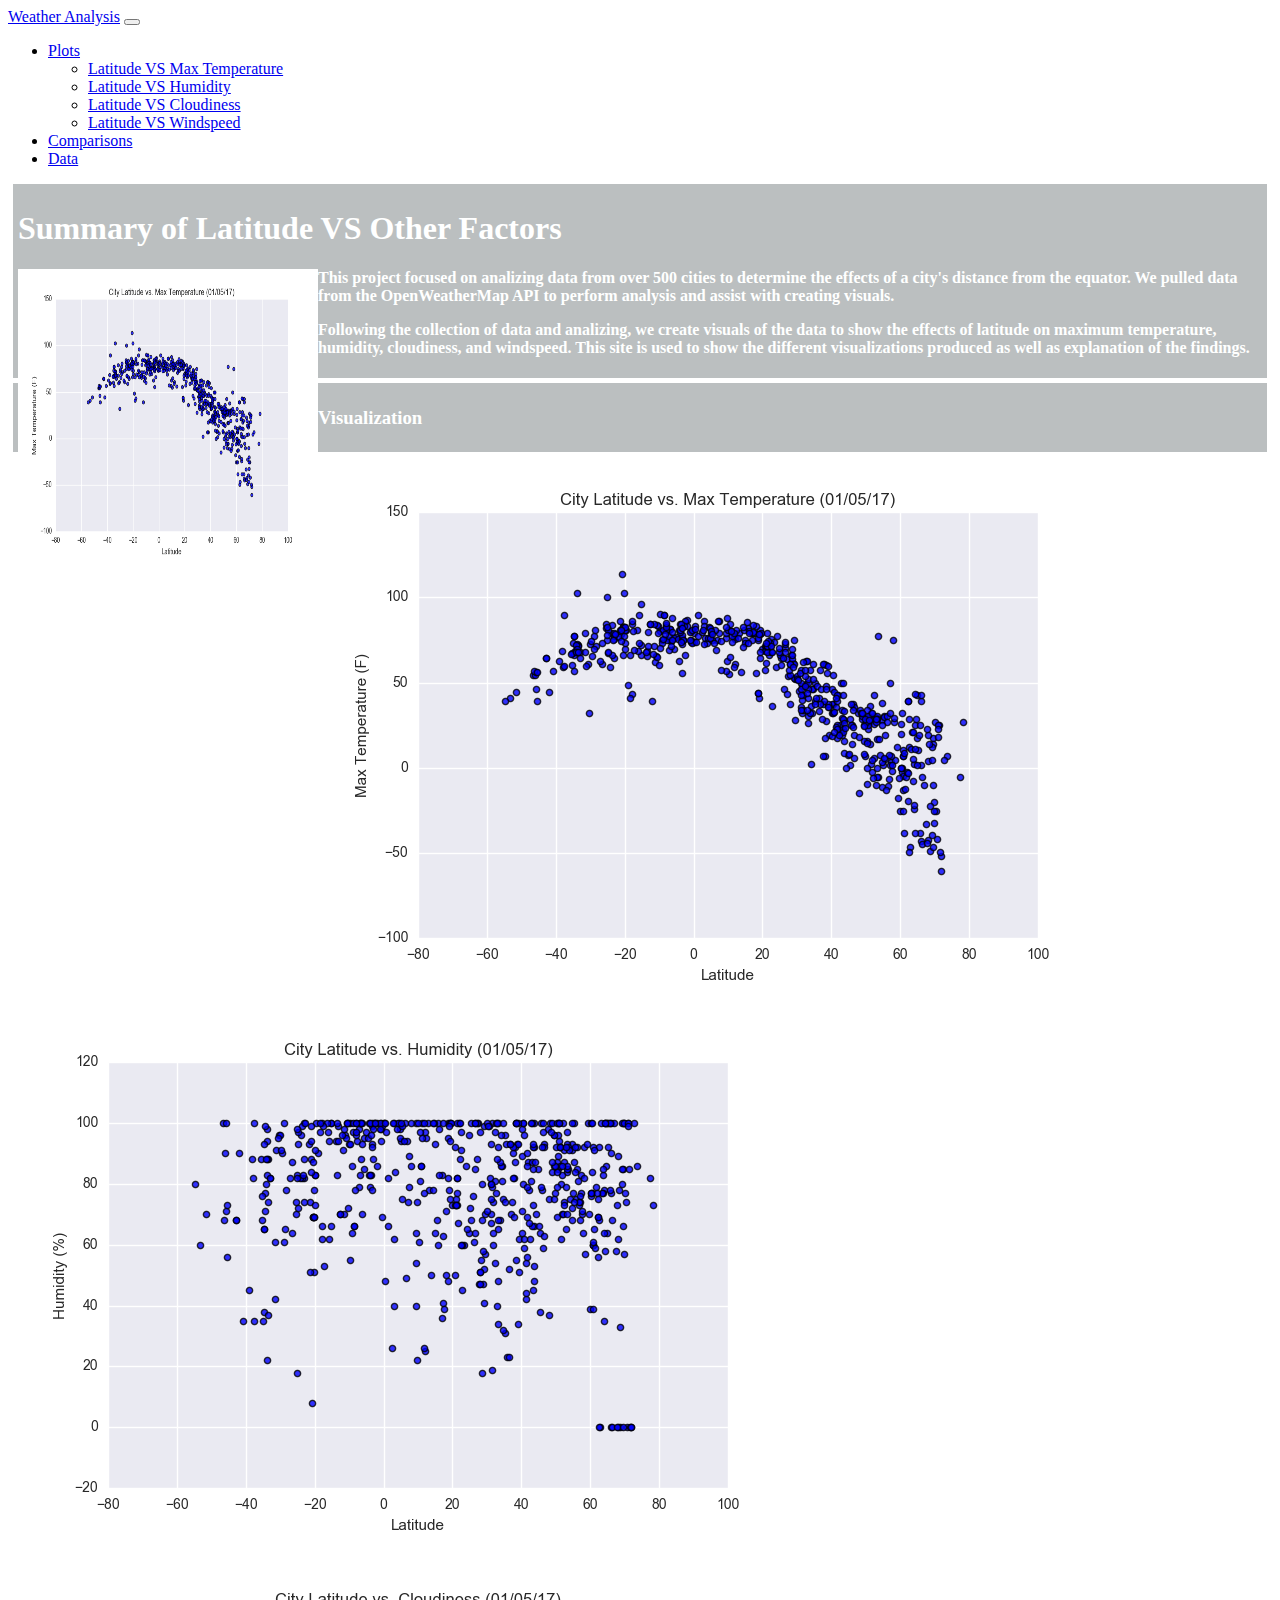
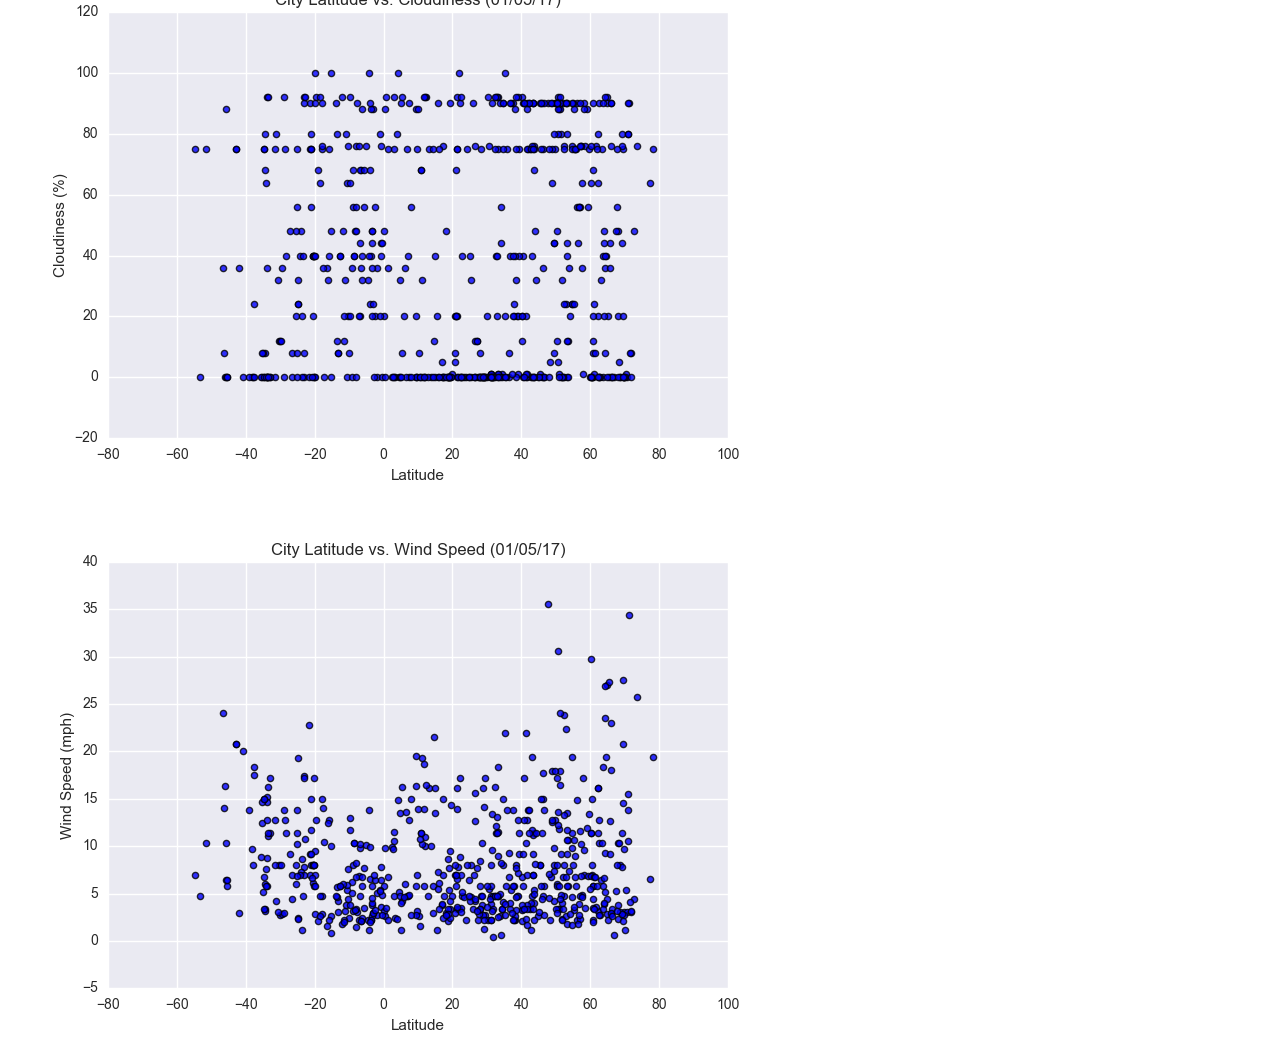
==== index.html @ 8c329a6b "css styling to align text and visualizations column" ====
<!doctype html>
<html lang="en">
  <head>
    <meta charset="utf-8">
    <meta name="viewport" content="width=device-width, initial-scale=1">
    <title>Weather Analysis</title>
    <link href="https://cdn.jsdelivr.net/npm/bootstrap@5.2.0/dist/css/bootstrap.min.css" rel="stylesheet" integrity="sha384-gH2yIJqKdNHPEq0n4Mqa/HGKIhSkIHeL5AyhkYV8i59U5AR6csBvApHHNl/vI1Bx" crossorigin="anonymous">
    <link rel="stylesheet" href="/assets/css/style.css">
</head>
  <body>
    <nav class="navbar navbar-expand-lg bg-light">
        <div class="container-fluid">
          <a class="navbar-brand" href="index.html">Weather Analysis</a>
          <button class="navbar-toggler" type="button" data-bs-toggle="collapse" data-bs-target="#navbarSupportedContent" aria-controls="navbarSupportedContent" aria-expanded="false" aria-label="Toggle navigation">
            <span class="navbar-toggler-icon"></span>
          </button>
          <div class="collapse navbar-collapse" id="navbarSupportedContent">
            <ul class="navbar-nav ms-auto mb-2 mb-lg-0">
              <li class="nav-item dropdown">
                <a class="nav-link dropdown-toggle" href="#" id="navbarDropdown" role="button" data-bs-toggle="dropdown" aria-expanded="false">
                  Plots
                </a>
                <ul class="dropdown-menu" aria-labelledby="navbarDropdown">
                  <li><a class="dropdown-item" href="maxtemperature.html">Latitude VS Max Temperature</a></li>
                  <li><a class="dropdown-item" href="humidity.html">Latitude VS Humidity</a></li>
                  <li><a class="dropdown-item" href="cloudiness.html">Latitude VS Cloudiness</a></li>
                  <li><a class="dropdown-item" href="windspeed.html">Latitude VS Windspeed</a></li>
                </ul>
              </li>
              <li class="nav-item">
                <a class="nav-link" href="comparisons.html">Comparisons</a>
              </li>
              <li class="nav-item">
                <a class="nav-link" href="data.html">Data</a>
              </li>
            </ul>
          </div>
        </div>
      </nav>
      <div class="container">
        <div class="row">
            <div class="col-lg-8">
                <div class="box gray"><h1>Summary of Latitude VS Other Factors</h1>
                    <div class="thumbnail">
                        <img src="/assets/images/Fig1.png" class="img-thumbnail" width="300px" height="300px">
                        <p>
                          This project focused on analizing data from over 500 cities to determine 
                          the effects of a city's distance from the equator. We pulled data from the 
                          OpenWeatherMap API to perform analysis and assist with creating visuals. 
                        </p>
                        <p>
                          Following the collection of data and analizing, we create visuals of the data to 
                          show the effects of latitude on maximum temperature, humidity, cloudiness, and
                          windspeed. This site is used to show the different visualizations produced as 
                          well as explanation of the findings. 
                        </p>
                    </div>
                </div>    
            </div>
            <div class="col-lg-4">
              <div class="box gray"><h3>Visualization</h3></div>
                <div class='row d-flex justify-content-center'>
                  <div class='col-md-6 col-sm-3'>
                      <a href="maxtemperature.html">
                        <img src="/assets/images/Fig1.png" class="img-thumbnail">
                      </a>
                  </div>
                  <div class='col-md-6 col-sm-3'>
                      <a href="humidity.html">
                        <img src="/assets/images/Fig2.png" class="img-thumbnail">
                      </a>
                  </div>
                  <div class='col-md-6 col-sm-3'>          
                      <a href="cloudiness.html">
                        <img src="/assets/images/Fig3.png" class="img-thumbnail">
                      </a>
                  </div>    
                  <div class='col-md-6 col-sm-3'>
                      <a href="windspeed.html">
                        <img src="/assets/images/Fig4.png" class="img-thumbnail">
                      </a>
                  </div>    
                </div>
            </div>
        </div>
      </div>
    <script src="https://code.jquery.com/jquery-3.3.1.slim.min.js" integrity="sha384-q8i/X+965DzO0rT7abK41JStQIAqVgRVzpbzo5smXKp4YfRvH+8abtTE1Pi6jizo" crossorigin="anonymous"></script>
    <script src="https://cdnjs.cloudflare.com/ajax/libs/popper.js/1.14.7/umd/popper.min.js" integrity="sha384-UO2eT0CpHqdSJQ6hJty5KVphtPhzWj9WO1clHTMGa3JDZwrnQq4sF86dIHNDz0W1" crossorigin="anonymous"></script>  
    <script src="https://cdn.jsdelivr.net/npm/bootstrap@5.2.0-beta1/dist/js/bootstrap.bundle.min.js" integrity="sha384-pprn3073KE6tl6bjs2QrFaJGz5/SUsLqktiwsUTF55Jfv3qYSDhgCecCxMW52nD2" crossorigin="anonymous"></script>
  </body>
</html>
---- assets/css/style.css ----
.box {
    min-height: 50px;
    padding: 5px;
    margin: 5px;
    font-weight: 800;
    color: #fff;
  }
  
  .gray {
    background: rgb(187, 191, 192);
  }
  
  .purple {
    background: rebeccapurple;
  }
  
  .red {
    background: indianred;
  }

  img {
    float: left;
  }
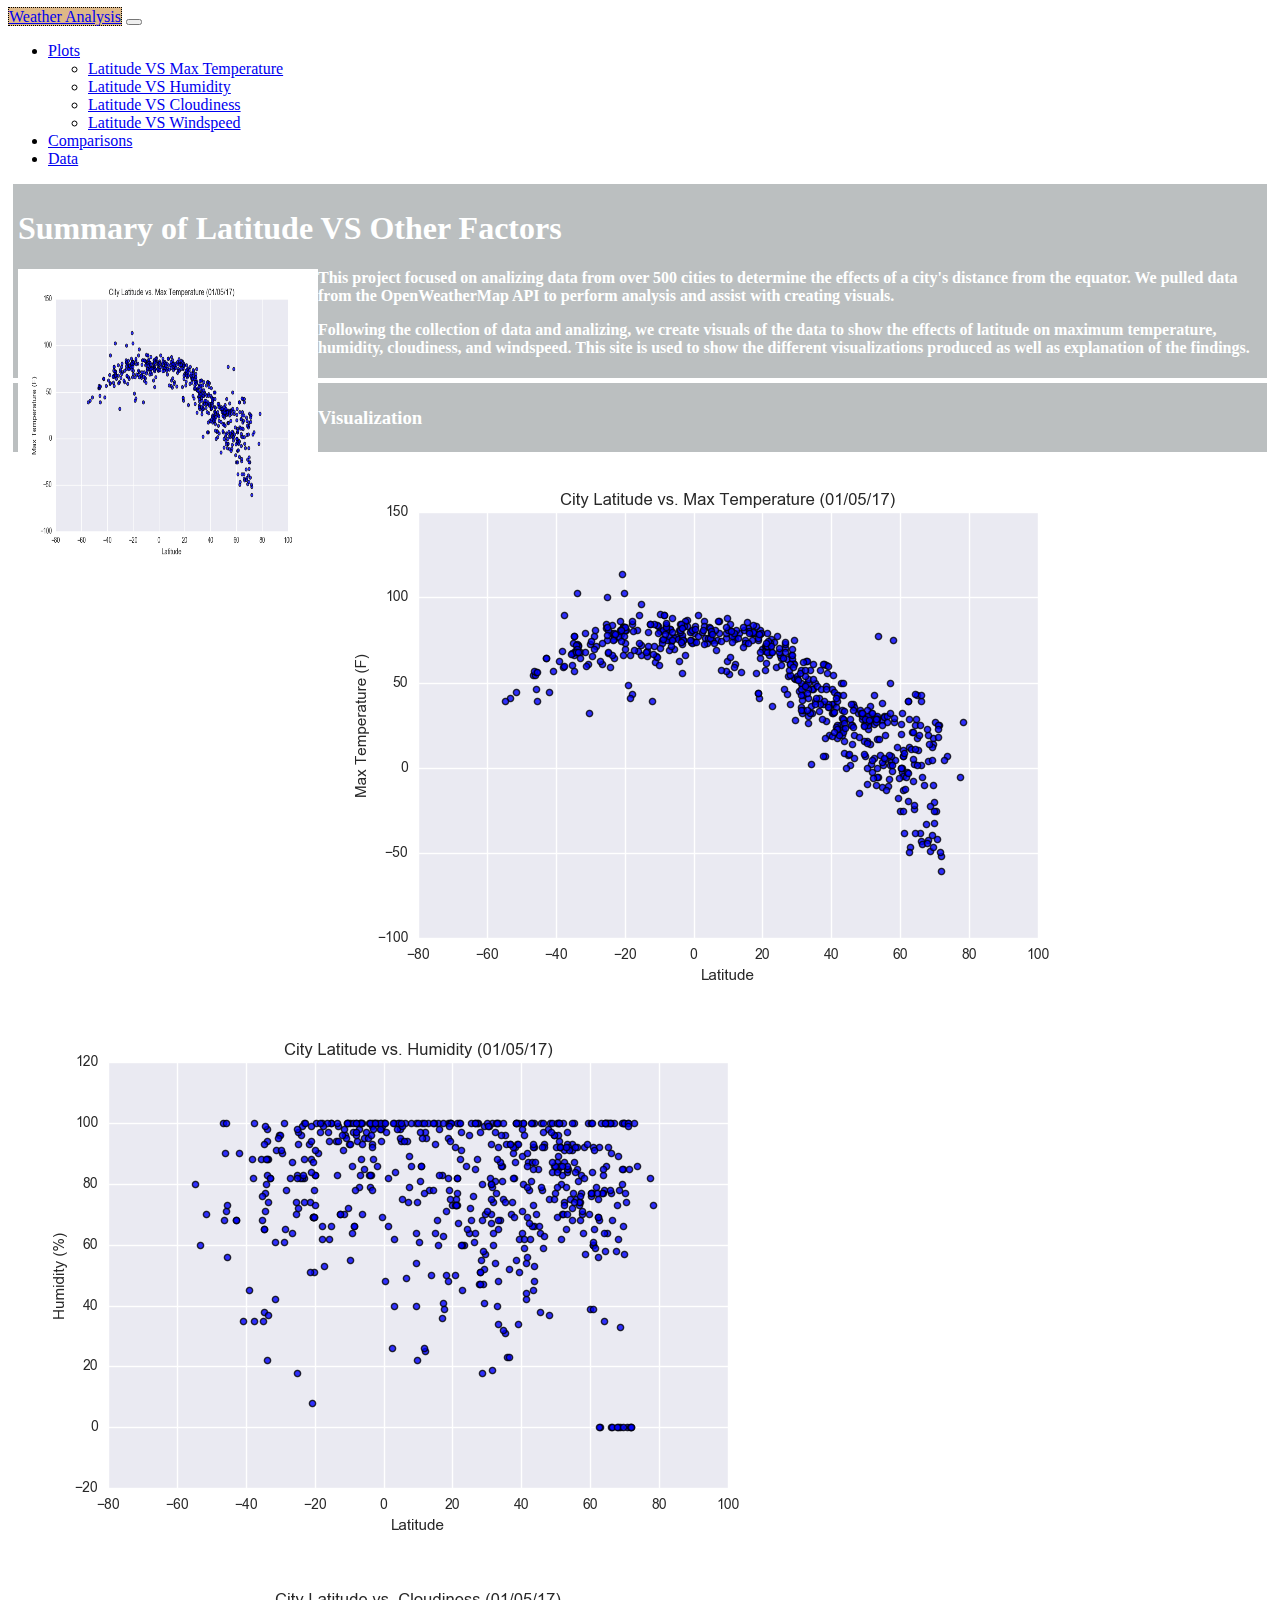
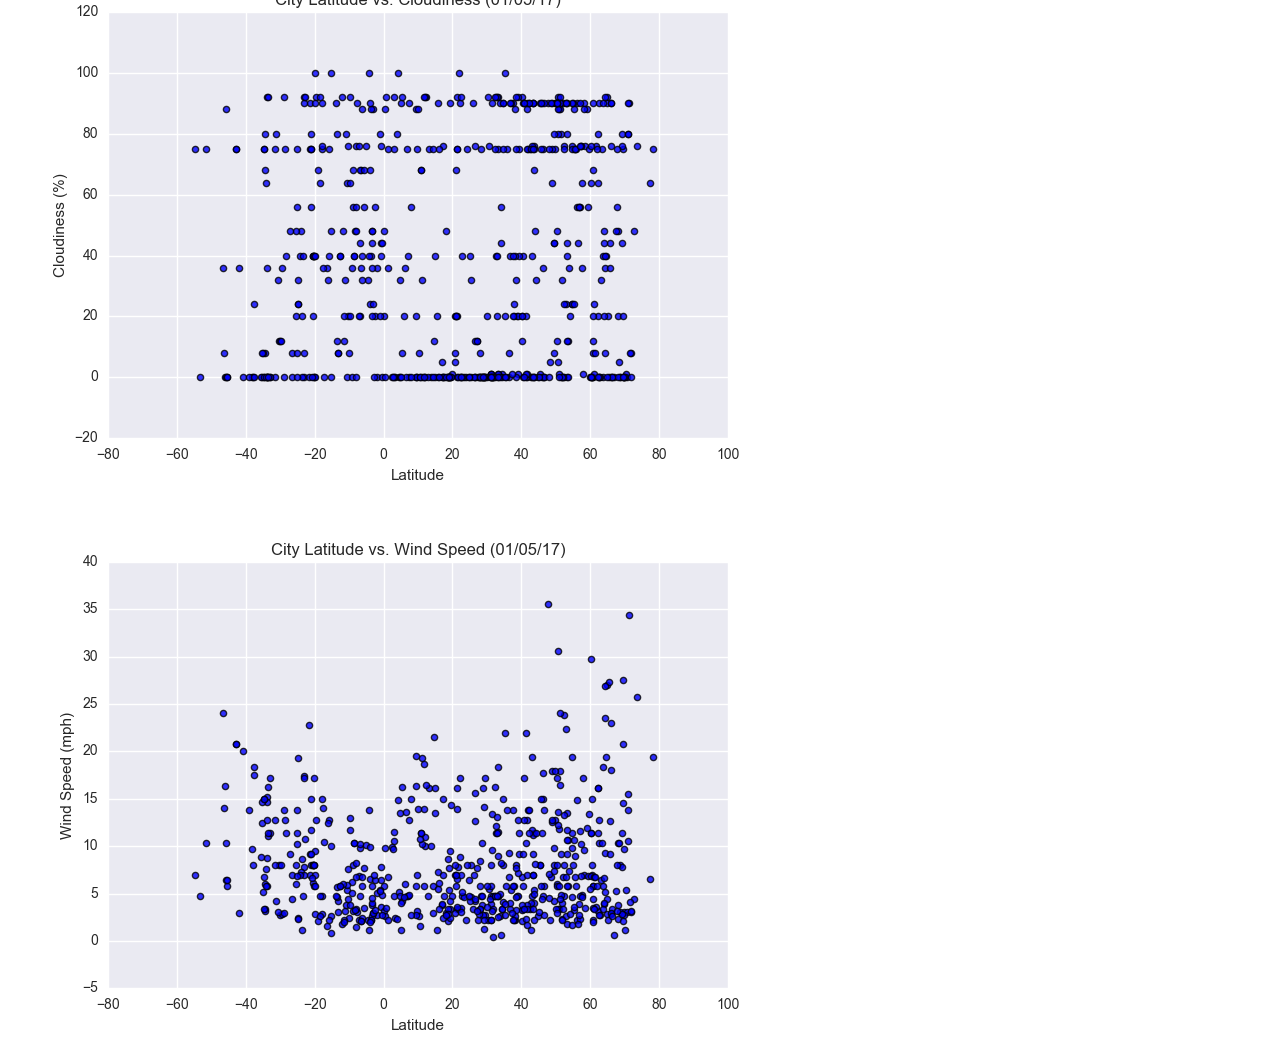
==== commit 2dda5abf: "html shells for visuals" ====
--- a/index.html
+++ b/index.html
@@ -10,7 +10,7 @@
   <body>
     <nav class="navbar navbar-expand-lg bg-light">
         <div class="container-fluid">
-          <a class="navbar-brand" href="index.html">Weather Analysis</a>
+          <a class="navbar-brand" style="background-color: burlywood; border: black; border-width:1px; border-style: dotted;" href="index.html">Weather Analysis</a>
           <button class="navbar-toggler" type="button" data-bs-toggle="collapse" data-bs-target="#navbarSupportedContent" aria-controls="navbarSupportedContent" aria-expanded="false" aria-label="Toggle navigation">
             <span class="navbar-toggler-icon"></span>
           </button>
@@ -21,10 +21,10 @@
                   Plots
                 </a>
                 <ul class="dropdown-menu" aria-labelledby="navbarDropdown">
-                  <li><a class="dropdown-item" href="maxtemperature.html">Latitude VS Max Temperature</a></li>
-                  <li><a class="dropdown-item" href="humidity.html">Latitude VS Humidity</a></li>
-                  <li><a class="dropdown-item" href="cloudiness.html">Latitude VS Cloudiness</a></li>
-                  <li><a class="dropdown-item" href="windspeed.html">Latitude VS Windspeed</a></li>
+                  <li><a class="dropdown-item" href="/visualizations/maxtemperature.html">Latitude VS Max Temperature</a></li>
+                  <li><a class="dropdown-item" href="/visualizations/humidity.html">Latitude VS Humidity</a></li>
+                  <li><a class="dropdown-item" href="/visualizations/cloudiness.html">Latitude VS Cloudiness</a></li>
+                  <li><a class="dropdown-item" href="/visualizations/windspeed.html">Latitude VS Windspeed</a></li>
                 </ul>
               </li>
               <li class="nav-item">
@@ -61,22 +61,22 @@
               <div class="box gray"><h3>Visualization</h3></div>
                 <div class='row d-flex justify-content-center'>
                   <div class='col-md-6 col-sm-3'>
-                      <a href="maxtemperature.html">
+                      <a href="/visualizations/maxtemperature.html">
                         <img src="/assets/images/Fig1.png" class="img-thumbnail">
                       </a>
                   </div>
                   <div class='col-md-6 col-sm-3'>
-                      <a href="humidity.html">
+                      <a href="/visualizations/humidity.html">
                         <img src="/assets/images/Fig2.png" class="img-thumbnail">
                       </a>
                   </div>
                   <div class='col-md-6 col-sm-3'>          
-                      <a href="cloudiness.html">
+                      <a href="/visualizations/cloudiness.html">
                         <img src="/assets/images/Fig3.png" class="img-thumbnail">
                       </a>
                   </div>    
                   <div class='col-md-6 col-sm-3'>
-                      <a href="windspeed.html">
+                      <a href="/visualizations/windspeed.html">
                         <img src="/assets/images/Fig4.png" class="img-thumbnail">
                       </a>
                   </div>    
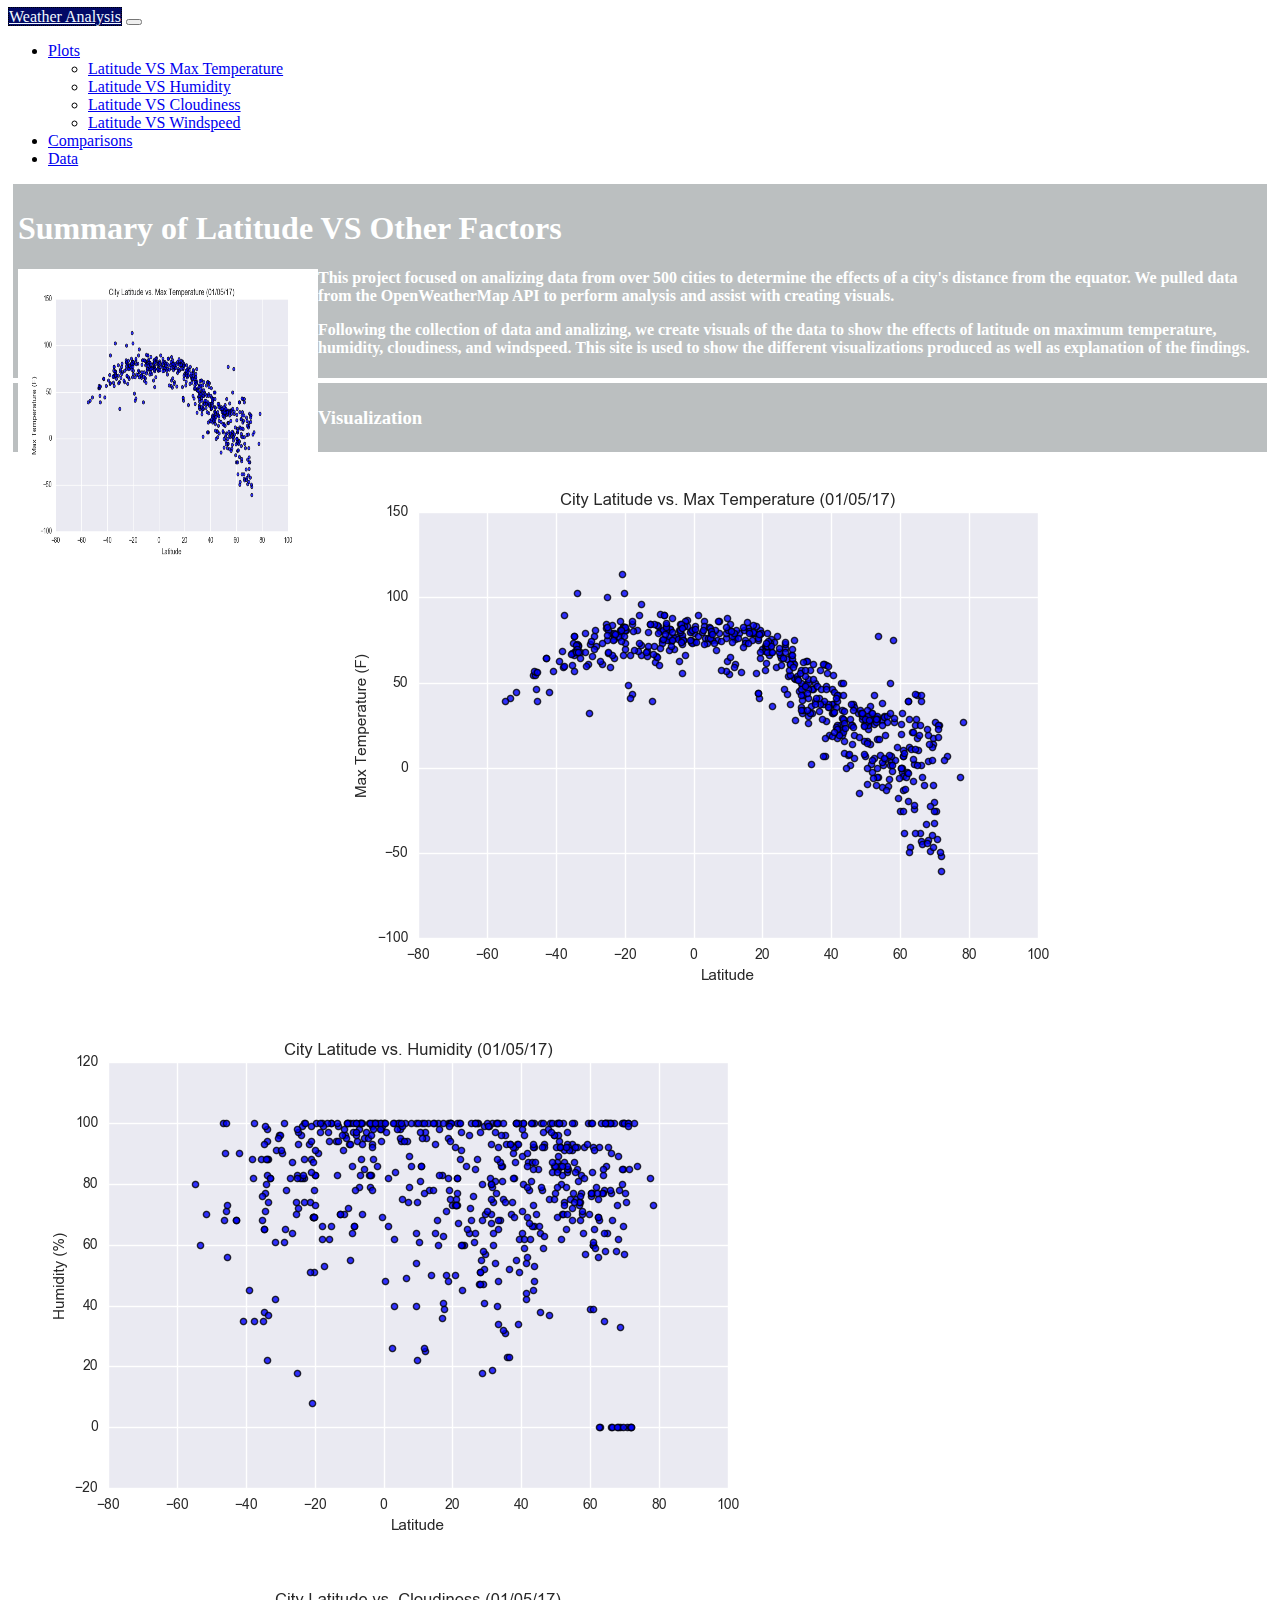
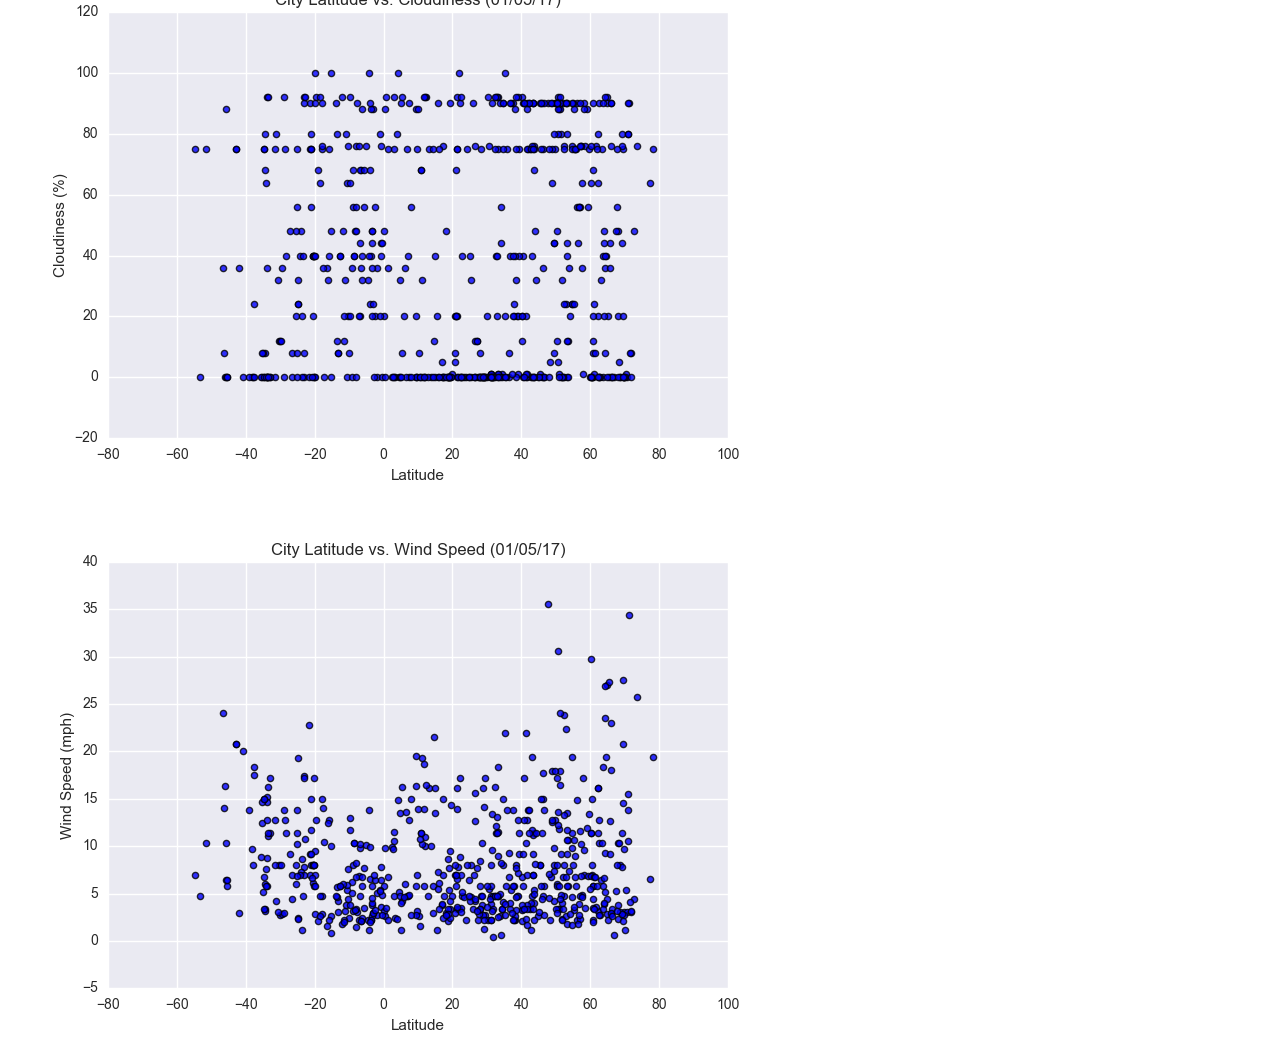
==== commit c819ae71: "comparisons and visualizations finalized" ====
--- a/index.html
+++ b/index.html
@@ -10,7 +10,7 @@
   <body>
     <nav class="navbar navbar-expand-lg bg-light">
         <div class="container-fluid">
-          <a class="navbar-brand" style="background-color: burlywood; border: black; border-width:1px; border-style: dotted;" href="index.html">Weather Analysis</a>
+          <a class="navbar-brand" style="color:aliceblue; background-color: rgb(2, 9, 102); border: black; border-width:1px; border-style: dotted;" href="index.html">Weather Analysis</a>
           <button class="navbar-toggler" type="button" data-bs-toggle="collapse" data-bs-target="#navbarSupportedContent" aria-controls="navbarSupportedContent" aria-expanded="false" aria-label="Toggle navigation">
             <span class="navbar-toggler-icon"></span>
           </button>
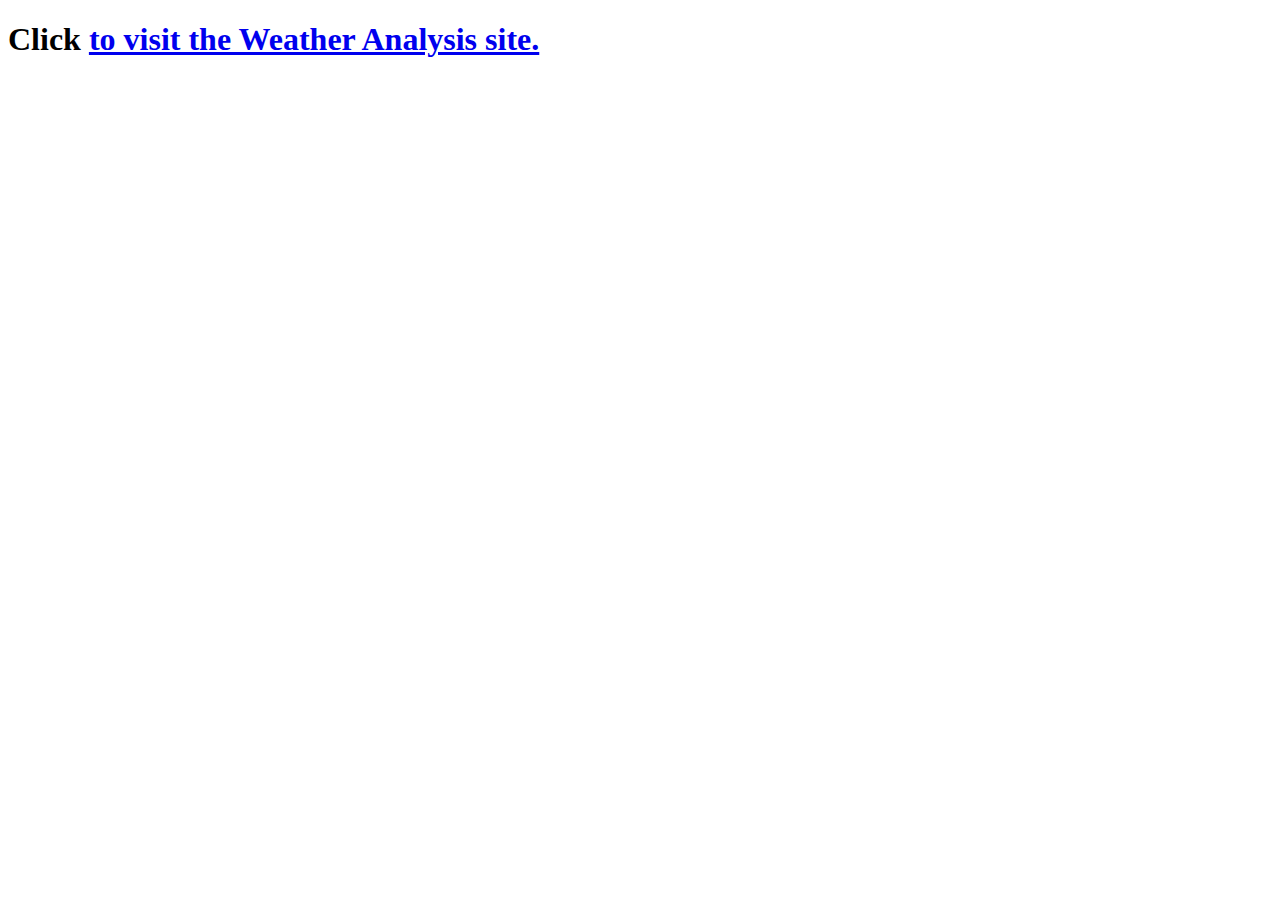
==== commit b87b4d6e: "restructured directory" ====
--- a/index.html
+++ b/index.html
@@ -1,91 +1,13 @@
-<!doctype html>
+<!DOCTYPE html>
 <html lang="en">
-  <head>
-    <meta charset="utf-8">
-    <meta name="viewport" content="width=device-width, initial-scale=1">
+<head>
+    <meta charset="UTF-8">
+    <meta name="viewport" content="width=device-width, initial-scale=1.0">
     <title>Weather Analysis</title>
-    <link href="https://cdn.jsdelivr.net/npm/bootstrap@5.2.0/dist/css/bootstrap.min.css" rel="stylesheet" integrity="sha384-gH2yIJqKdNHPEq0n4Mqa/HGKIhSkIHeL5AyhkYV8i59U5AR6csBvApHHNl/vI1Bx" crossorigin="anonymous">
-    <link rel="stylesheet" href="/assets/css/style.css">
 </head>
-  <body>
-    <nav class="navbar navbar-expand-lg bg-light">
-        <div class="container-fluid">
-          <a class="navbar-brand" style="color:aliceblue; background-color: rgb(2, 9, 102); border: black; border-width:1px; border-style: dotted;" href="index.html">Weather Analysis</a>
-          <button class="navbar-toggler" type="button" data-bs-toggle="collapse" data-bs-target="#navbarSupportedContent" aria-controls="navbarSupportedContent" aria-expanded="false" aria-label="Toggle navigation">
-            <span class="navbar-toggler-icon"></span>
-          </button>
-          <div class="collapse navbar-collapse" id="navbarSupportedContent">
-            <ul class="navbar-nav ms-auto mb-2 mb-lg-0">
-              <li class="nav-item dropdown">
-                <a class="nav-link dropdown-toggle" href="#" id="navbarDropdown" role="button" data-bs-toggle="dropdown" aria-expanded="false">
-                  Plots
-                </a>
-                <ul class="dropdown-menu" aria-labelledby="navbarDropdown">
-                  <li><a class="dropdown-item" href="/visualizations/maxtemperature.html">Latitude VS Max Temperature</a></li>
-                  <li><a class="dropdown-item" href="/visualizations/humidity.html">Latitude VS Humidity</a></li>
-                  <li><a class="dropdown-item" href="/visualizations/cloudiness.html">Latitude VS Cloudiness</a></li>
-                  <li><a class="dropdown-item" href="/visualizations/windspeed.html">Latitude VS Windspeed</a></li>
-                </ul>
-              </li>
-              <li class="nav-item">
-                <a class="nav-link" href="comparisons.html">Comparisons</a>
-              </li>
-              <li class="nav-item">
-                <a class="nav-link" href="data.html">Data</a>
-              </li>
-            </ul>
-          </div>
-        </div>
-      </nav>
-      <div class="container">
-        <div class="row">
-            <div class="col-lg-8">
-                <div class="box gray"><h1>Summary of Latitude VS Other Factors</h1>
-                    <div class="thumbnail">
-                        <img src="/assets/images/Fig1.png" class="img-thumbnail" width="300px" height="300px">
-                        <p>
-                          This project focused on analizing data from over 500 cities to determine 
-                          the effects of a city's distance from the equator. We pulled data from the 
-                          OpenWeatherMap API to perform analysis and assist with creating visuals. 
-                        </p>
-                        <p>
-                          Following the collection of data and analizing, we create visuals of the data to 
-                          show the effects of latitude on maximum temperature, humidity, cloudiness, and
-                          windspeed. This site is used to show the different visualizations produced as 
-                          well as explanation of the findings. 
-                        </p>
-                    </div>
-                </div>    
-            </div>
-            <div class="col-lg-4">
-              <div class="box gray"><h3>Visualization</h3></div>
-                <div class='row d-flex justify-content-center'>
-                  <div class='col-md-6 col-sm-3'>
-                      <a href="/visualizations/maxtemperature.html">
-                        <img src="/assets/images/Fig1.png" class="img-thumbnail">
-                      </a>
-                  </div>
-                  <div class='col-md-6 col-sm-3'>
-                      <a href="/visualizations/humidity.html">
-                        <img src="/assets/images/Fig2.png" class="img-thumbnail">
-                      </a>
-                  </div>
-                  <div class='col-md-6 col-sm-3'>          
-                      <a href="/visualizations/cloudiness.html">
-                        <img src="/assets/images/Fig3.png" class="img-thumbnail">
-                      </a>
-                  </div>    
-                  <div class='col-md-6 col-sm-3'>
-                      <a href="/visualizations/windspeed.html">
-                        <img src="/assets/images/Fig4.png" class="img-thumbnail">
-                      </a>
-                  </div>    
-                </div>
-            </div>
-        </div>
-      </div>
-    <script src="https://code.jquery.com/jquery-3.3.1.slim.min.js" integrity="sha384-q8i/X+965DzO0rT7abK41JStQIAqVgRVzpbzo5smXKp4YfRvH+8abtTE1Pi6jizo" crossorigin="anonymous"></script>
-    <script src="https://cdnjs.cloudflare.com/ajax/libs/popper.js/1.14.7/umd/popper.min.js" integrity="sha384-UO2eT0CpHqdSJQ6hJty5KVphtPhzWj9WO1clHTMGa3JDZwrnQq4sF86dIHNDz0W1" crossorigin="anonymous"></script>  
-    <script src="https://cdn.jsdelivr.net/npm/bootstrap@5.2.0-beta1/dist/js/bootstrap.bundle.min.js" integrity="sha384-pprn3073KE6tl6bjs2QrFaJGz5/SUsLqktiwsUTF55Jfv3qYSDhgCecCxMW52nD2" crossorigin="anonymous"></script>
-  </body>
+<body>
+    <h1>
+        Click <a href="WebVisualizations/index.html"> to visit the Weather Analysis site.</a>
+    </h1>
+</body>
 </html>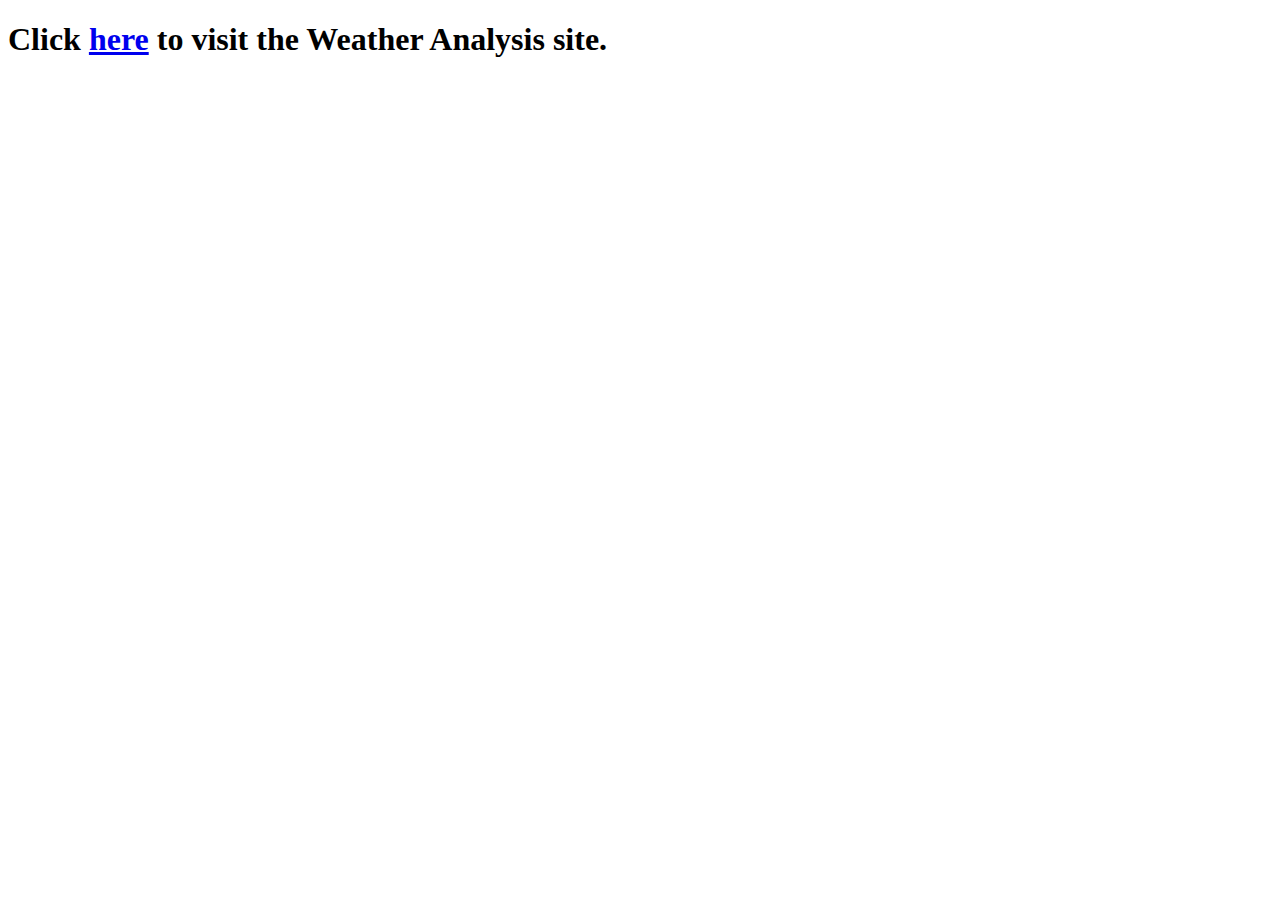
==== commit 45af6013: "fixed visuals and text alignment" ====
--- a/index.html
+++ b/index.html
@@ -7,7 +7,7 @@
 </head>
 <body>
     <h1>
-        Click <a href="WebVisualizations/index.html"> to visit the Weather Analysis site.</a>
+        Click <a href="Visualizations/index.html"> here</a> to visit the Weather Analysis site.
     </h1>
 </body>
 </html>